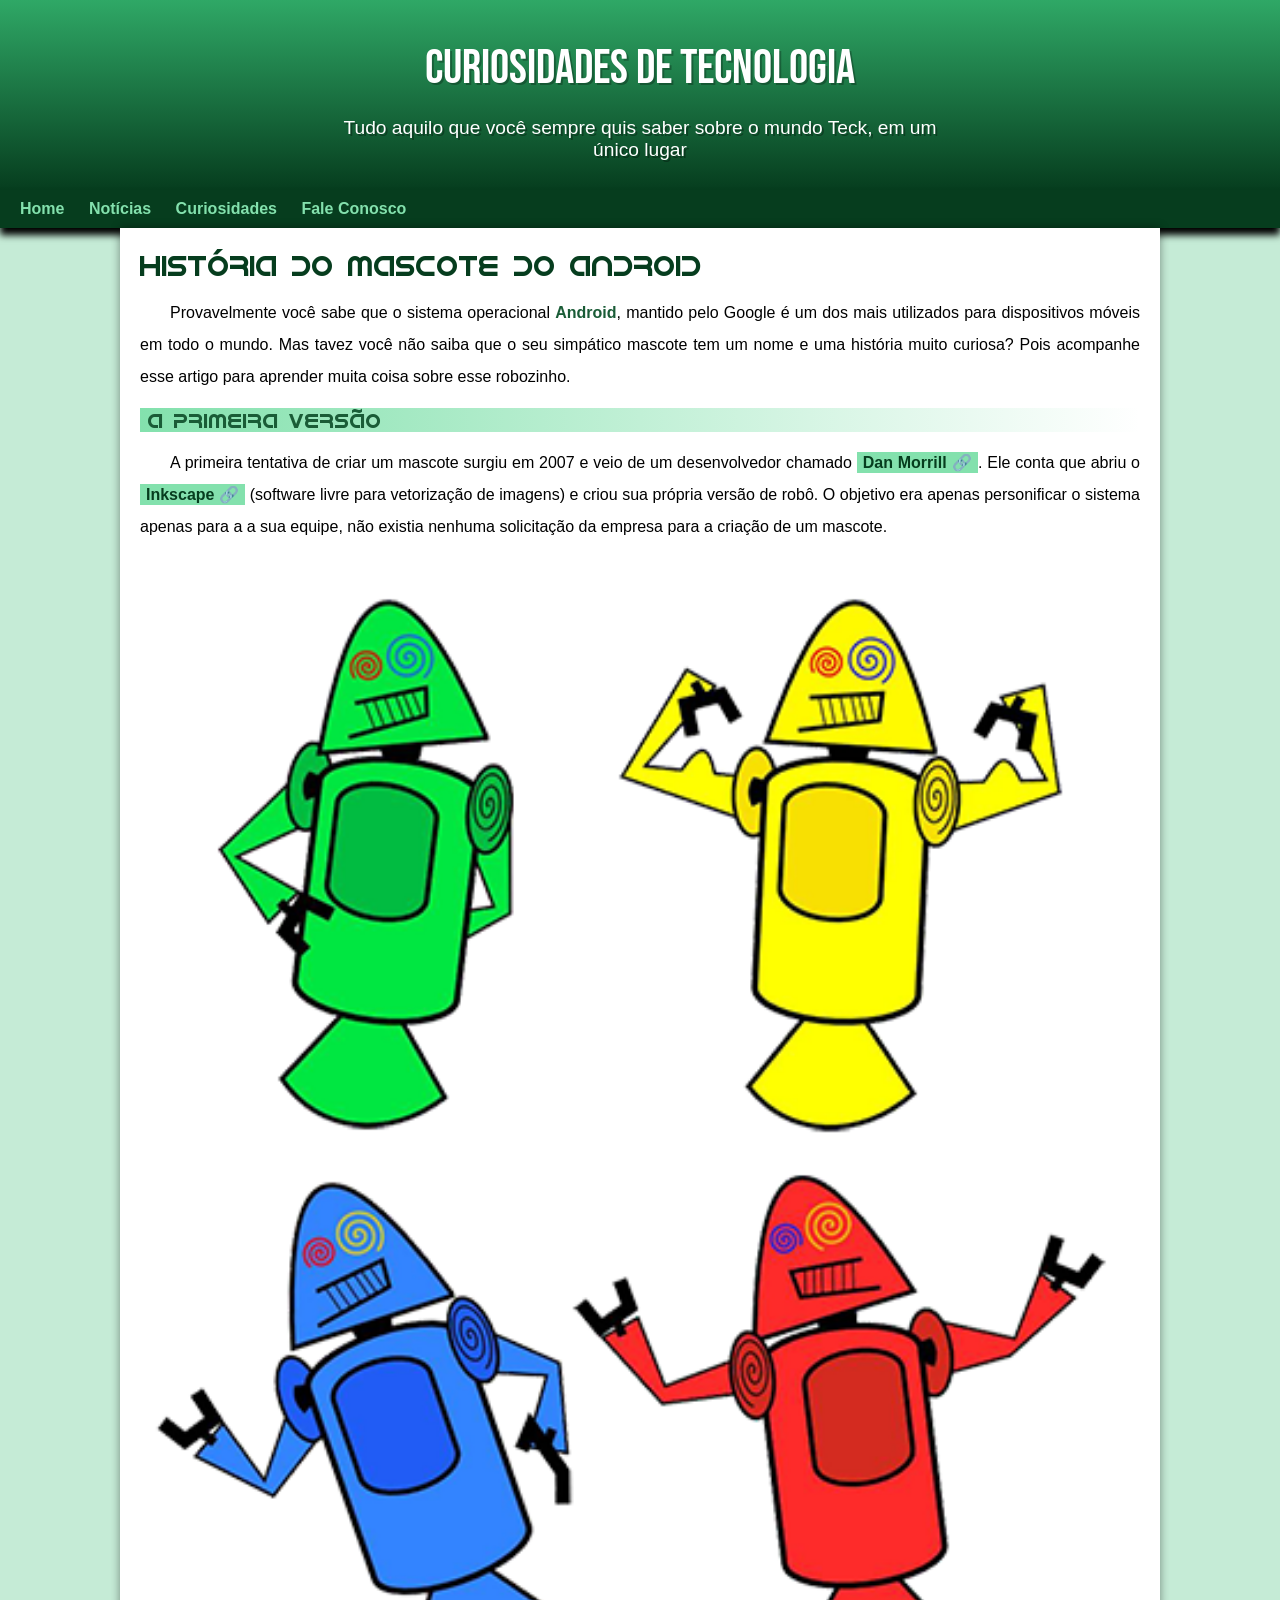
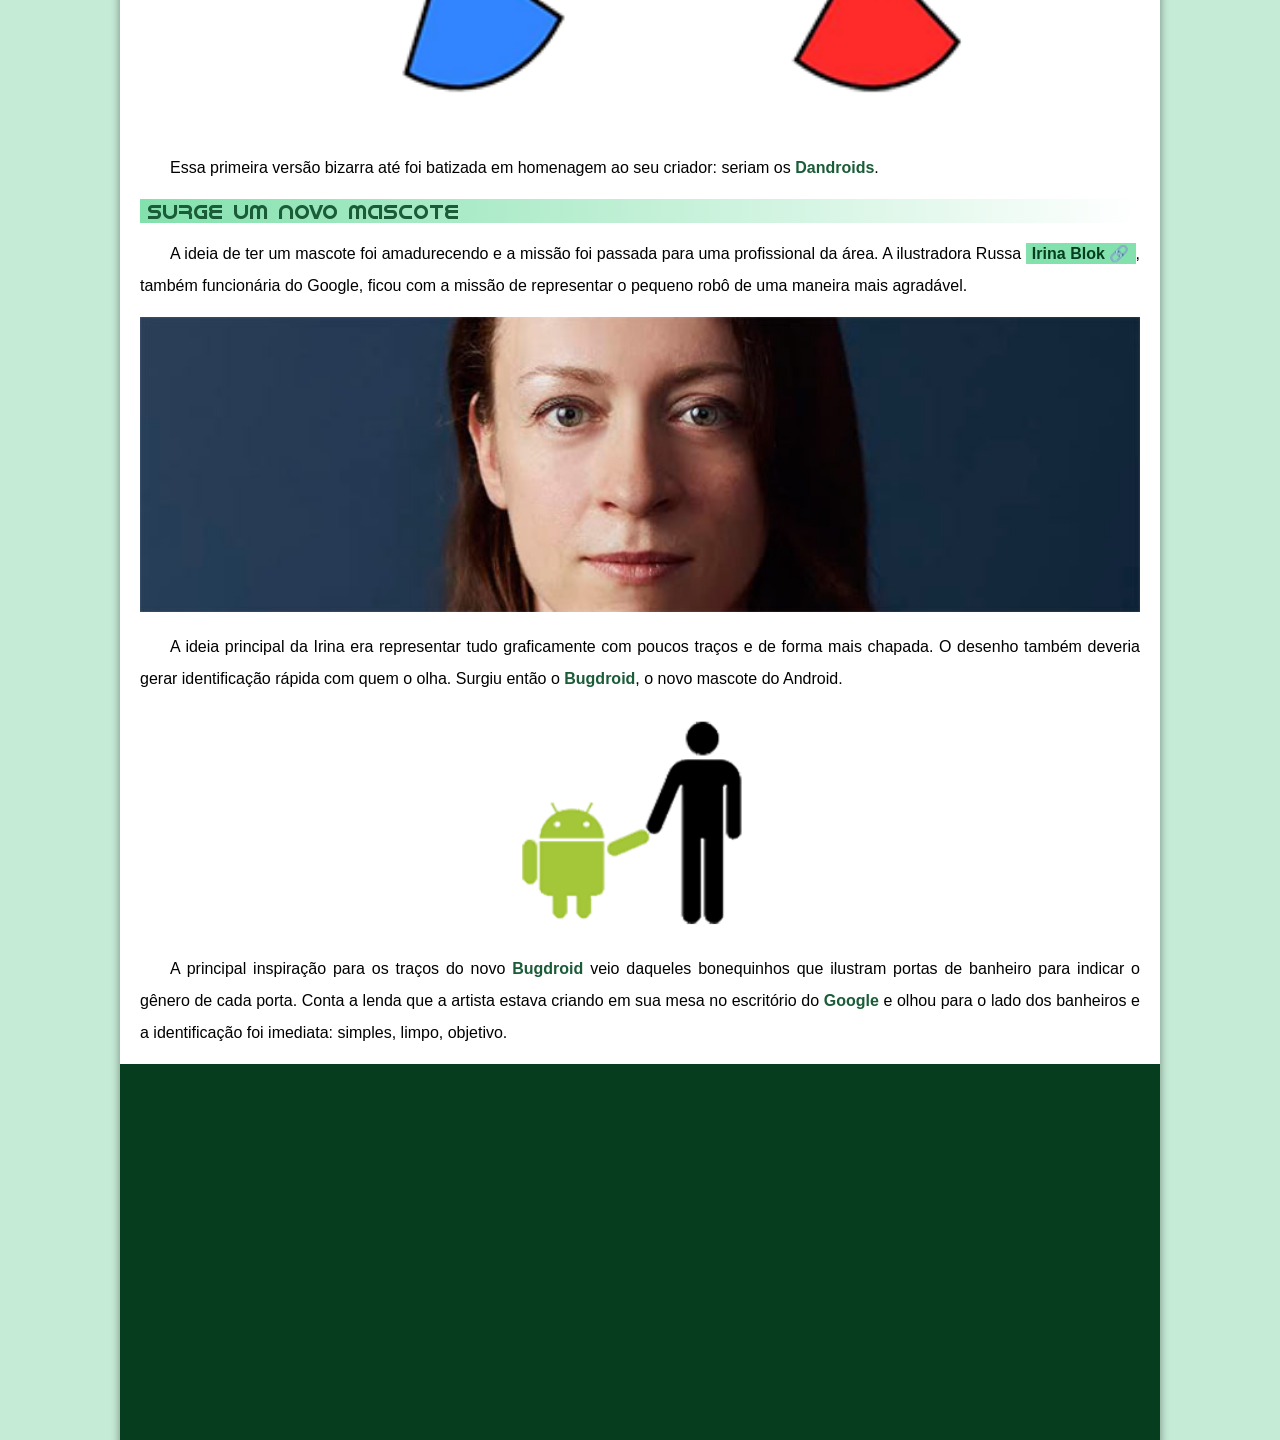
==== index.html @ 1ebb6dff "Rename index.html.html to index.html" ====
<!DOCTYPE html>
<html lang="pt-br">
<head>
    <meta charset="UTF-8">
    <meta name="viewport" content="width=device-width, initial-scale=1.0">
    <title>Como surgiu o mascote do Android?</title>
    <link rel="shortcut icon" href="imagens/favicon.ico" type="image/x-icon">
    <link rel="stylesheet" href="estilo/style.css">
</head>
<body>
    <header>
        <h1>Curiosidades de Tecnologia</h1>
        <p>Tudo aquilo que você sempre quis saber sobre o mundo Teck, em um único lugar</p>
    </header>
    <nav>
        <a href="#">Home</a>
        <a href="#">Notícias</a>
        <a href="#">Curiosidades</a>
        <a href="#">Fale Conosco</a>
    </nav>
    <main>
        <article>
            <h1>História do Mascote do Android</h1>

        <p>Provavelmente você sabe que o sistema operacional <strong>Android</strong>, mantido pelo Google é um dos mais utilizados para dispositivos móveis em todo o mundo. Mas tavez você não saiba que o seu simpático mascote tem um nome e uma história muito curiosa? Pois acompanhe esse artigo para aprender muita coisa sobre esse robozinho.</p>

        <h2>A primeira versão</h2>

        <p>A primeira tentativa de criar um mascote surgiu em 2007 e veio de um desenvolvedor chamado <a href="https://www.techtudo.com.br/noticias/2013/01/primeiro-mascote-do-android-e-revelado-por-funcionario-do-google.ghtml" target="_blank" class="externo">Dan Morrill</a>. Ele conta que abriu o <a href="https://inkscape.org/release/inkscape-1.4.2/windows/64-bit/msi/dl/" target="_blank" class="externo">Inkscape</a> (software livre para vetorização de imagens) e criou sua própria versão de robô. O objetivo era apenas personificar o sistema apenas para a a sua equipe, não existia nenhuma solicitação da empresa para a criação de um mascote.</p>

        <picture>
            <source media="(max-width: 670px)" srcset="imagens/dan-droids-pq.png">
            <img src="imagens/dan-droids.png" alt="primeiro mascote do android">
        </picture>

        <p>Essa primeira versão bizarra até foi batizada em homenagem ao seu criador: seriam os <strong>Dandroids</strong>.</p>

        <h2>Surge um novo mascote</h2>

        <p>A ideia de ter um mascote foi amadurecendo e a missão foi passada para uma profissional da área. A ilustradora Russa <a href="https://www.irinablok.com/android" target="_blank" class="externo">Irina Blok</a>, também funcionária do Google, ficou com a missão de representar o pequeno robô de uma maneira mais agradável.</p>

        <picture>
            <source media="(max-width:600px)" srcset="imagens/irina-blok.jpg">
            <img src="imagens/irina-blok.jpg" alt="Irina Blok, criadora do Bugdroid">
        </picture>

        <p>A ideia principal da Irina era representar tudo graficamente com poucos traços e de forma mais chapada. O desenho também deveria gerar identificação rápida com quem o olha. Surgiu então o <strong>Bugdroid</strong>, o novo mascote do Android.</p>

        <img src="imagens/bugdroid.png" class="pequena" alt="Bugdroid">

        <p>A principal inspiração para os traços do novo<strong> Bugdroid</strong> veio daqueles bonequinhos que ilustram portas de banheiro para indicar o gênero de cada porta. Conta a lenda que a artista estava criando em sua mesa no escritório do <strong>Google</strong> e olhou para o lado dos banheiros e a identificação foi imediata: simples, limpo, objetivo.</p>

       
       <div class="video">
        <iframe width="560" height="315" src="https://www.youtube.com/embed/l2UDgpLz20M?si=J-TsQnp_ww2swUWC" title="YouTube video player" frameborder="0" allow="accelerometer; autoplay; clipboard-write; encrypted-media; gyroscope; picture-in-picture; web-share" referrerpolicy="strict-origin-when-cross-origin" allowfullscreen></iframe> 
    </div>
     <aside>
         
         <h3>Quer aprender mais?</h3>
         <p>Outro assunto curioso em relação ao Android é que cada versão sempre foi nomeada em homenagem a um doce, em ordem alfabética a partir da versão 1.5 até a 9.0.</p>
         <ul>
             <li>1.5 - <abbr title="Bolo de Copo">Cupcake</abbr></li>
             <li>1.6 - <abbr title=" Rosquinha">Donut</abbr></li>
             <li>3.0 -<abbr title="Bomba"> Eclair</abbr></li>
             <li>2.2 -<abbr title="Iogurte Congelado"> Froyo</abbr></li>
             <li>2.3 -<abbr title="Biscoito de Gengibre"> Gingerbread</abbr></li>
             <li>3.0 - <abbr title="Favo de Mel">Honeycomb</abbr></li>
             <li>4.0 - <abbr title="Sanduiche de Sorvete">Ice Cream Sandwich</abbr></li>
             <li>4.1 -<abbr title="Jujuba"> Jelly Bean</abbr></li>
             <li>4.4 -<abbr title="KitKat"> KitKat</abbr></li>
             <li>5.0 - <abbr title="Pirulito">Lolipop</abbr></li>
             <li>6.0 - <abbr title="Marshmallow">Marshmallow</abbr></li>
             <li>7.0 - <abbr title="Torrone">Nougat</abbr></li>
             <li>8.0 - <abbr title="Oreo">Oreo</abbr></li>
             <li>9.0 -<abbr title="Torta"> Pie</abbr></li>
         </ul>

         <p>
             Infelizmente, o <strong>Android Q</strong> não existiu, pois o Google resolveu pôr fim a essa divertida prática e começou a usar numerações, o que deu origem ao Android 10.
        </p>
             <p>Acesse aqui o site <a href="https://www.android.com/" target="_blank" class="externo">Android History</a> para conhecer a sequência das versões "adocicadas" e o que cada uma trouxe para o sistema Android.</p>
         
     </aside>

        <p>Então é isso! Espero que você tenha gostado do nosso artigo com essa curiosidade sobre o sistema Android e seu simpático mascote.</p>
        </article>
    </main>
    <footer>
        <p>Site criado por <a href="https://github.com/gustavoguanabara" target="_blank">Gustavo Guanabara</a> para o <a href="https://www.cursoemvideo.com/" target="_blank">Curso em Video</a></p>
    </footer>
    
</body>
</html>
---- estilo/style.css ----
@charset "UTF-8";


@import url('https://fonts.googleapis.com/css2?family=Bebas+Neue&family=Work+Sans:ital,wght@0,100..900;1,100..900&display=swap');

@font-face {
    font-family: 'Android';
    src: url('/fontes/idroid.otf') format('opentype');
    font-weight: normal;
}



:root {
    --cor0: #c5ebd6;
    --cor1: #83e1ad;
    --cor2: #3ddc84;
    --cor3: #2fa866;
    --cor4: #1a5c37;
    --cor5: #063d1e;

    --fonte-padrao: Arial, Verdana, Helvetica, sans-serif;
    --fonte-destaque: 'Bebas Neue', cursive;
    --font-android: 'Android', cursive;
}
* {
    margin: 0px;
    padding: 0px;
}

body {
    background-color: var(--cor0);
    font-family: var(--fonte-padrao);

}
a.externo::after {
    content: '\00A0\1F517';

}
header {
    background-color: var(--cor4);
    min-height: 150px;
    text-align: center;
    padding-top: 40px;
    background-image: linear-gradient(to bottom, var(--cor3), var(--cor5));
}
header > h1 {
    color: white;
    font-family: var(--fonte-destaque);
    font-weight: normal;
    margin-bottom: 20px;
    font-size: 3em;
    text-shadow: 2px 2px 0px rgba(0, 0, 0, 0.267);

}
header > p {
    color: white;
    font-size: 1.2em;
    font-family: var(--fonte-padrao);
    max-width: 600px;
    padding-right: 10px;
    padding-left: 10px;
    margin: auto;
    margin-bottom: 20px;
    text-shadow: 2px 2px 0px rgba(0, 0, 0, 0.315);

}
nav {
    background-color: var(--cor5);
    padding: 10px;
    box-shadow: 0px 7px 7px rgba(0, 0, 0.363);

}
nav a {
    color: var(--cor1);
    text-decoration: none;
    padding: 10px;
    font-weight: bold;
    border-radius: 5px;
    transition-duration: .5s;
}
nav > a:hover {
    background-color: var(--cor3);
    color: var(--cor5);
}

main {
    margin: auto;
    background-color: white;
    min-width: 300px;
    max-width: 1000px;
    padding: 20px;
    box-shadow: 0px 0px 10px rgba(0, 0, 0, 0.418);
    margin-bottom: 30px;
     border-bottom-left-radius: 10px ;
     border-bottom-right-radius: 10px;

}
main h1 {
    color: var(--cor5);
    font-family: var(--font-android);
    font-weight: normal;
    font-size: 1.8em;
}
main h2 {
    font-family: var(--font-android);
    font-weight: normal;
    color: var(--cor4);
    font-size: 1.3em;
  background-image: linear-gradient(to right, var(--cor1), transparent);
  text-indent: 8px;
}
 main  p {
    margin: 15px 0px;
    text-align: justify;
    text-indent: 30px;
    line-height: 2em;
    font-size: 1em;
}
main strong {
    color: var(--cor4);
    font-weight: bold;
    
}
main a {
    text-decoration: none;
    background-color: var(--cor1);
    font-weight: bold;
    color: var(--cor5);
    padding: 2px 6px;

}
main a:hover {
    text-decoration: underline;
    color: var(--cor4);
}
main img {
    width: 100%;
}
main img.pequena {
    max-width: 350px;
    margin:auto;
    display: block;
}
div.video {
    background-color: var(--cor5);
    margin: 0px -20px 30px -20px;
    padding: 20px;
    position: relative;
    padding-bottom: 58%;

}
div.video > iframe {
    position: absolute;
    top:5%;
    left:5%;
    width: 90%;
    height: 90%;
}
aside {
    background-color: var(--cor1);
    padding: 10px;
    border-radius: 10px;
    box-shadow: 3px 3px 8px rgba(0, 0, 0, 0.281);
}
aside > ul {
    list-style-position: inside;
    columns: 2;
    list-style-type: '\2714\00A0\00A0';
}
aside > h3 {
    background-color: var(--cor4);
    color: white;
    padding: 10px;
    margin: -10px -10px 0px -10px;
    border-radius: 10px 10px 0px 0px;
    
}
footer {
    background-color: var(--cor5);
    color: white;
    text-align: center;
    font-size: 0.8em;
    padding: 5px;

}
footer a {
    color: white;
    font-weight: bolder;
    text-decoration: none;
}
footer a:hover {
    text-decoration: underline;
    color: var(--cor1);
}
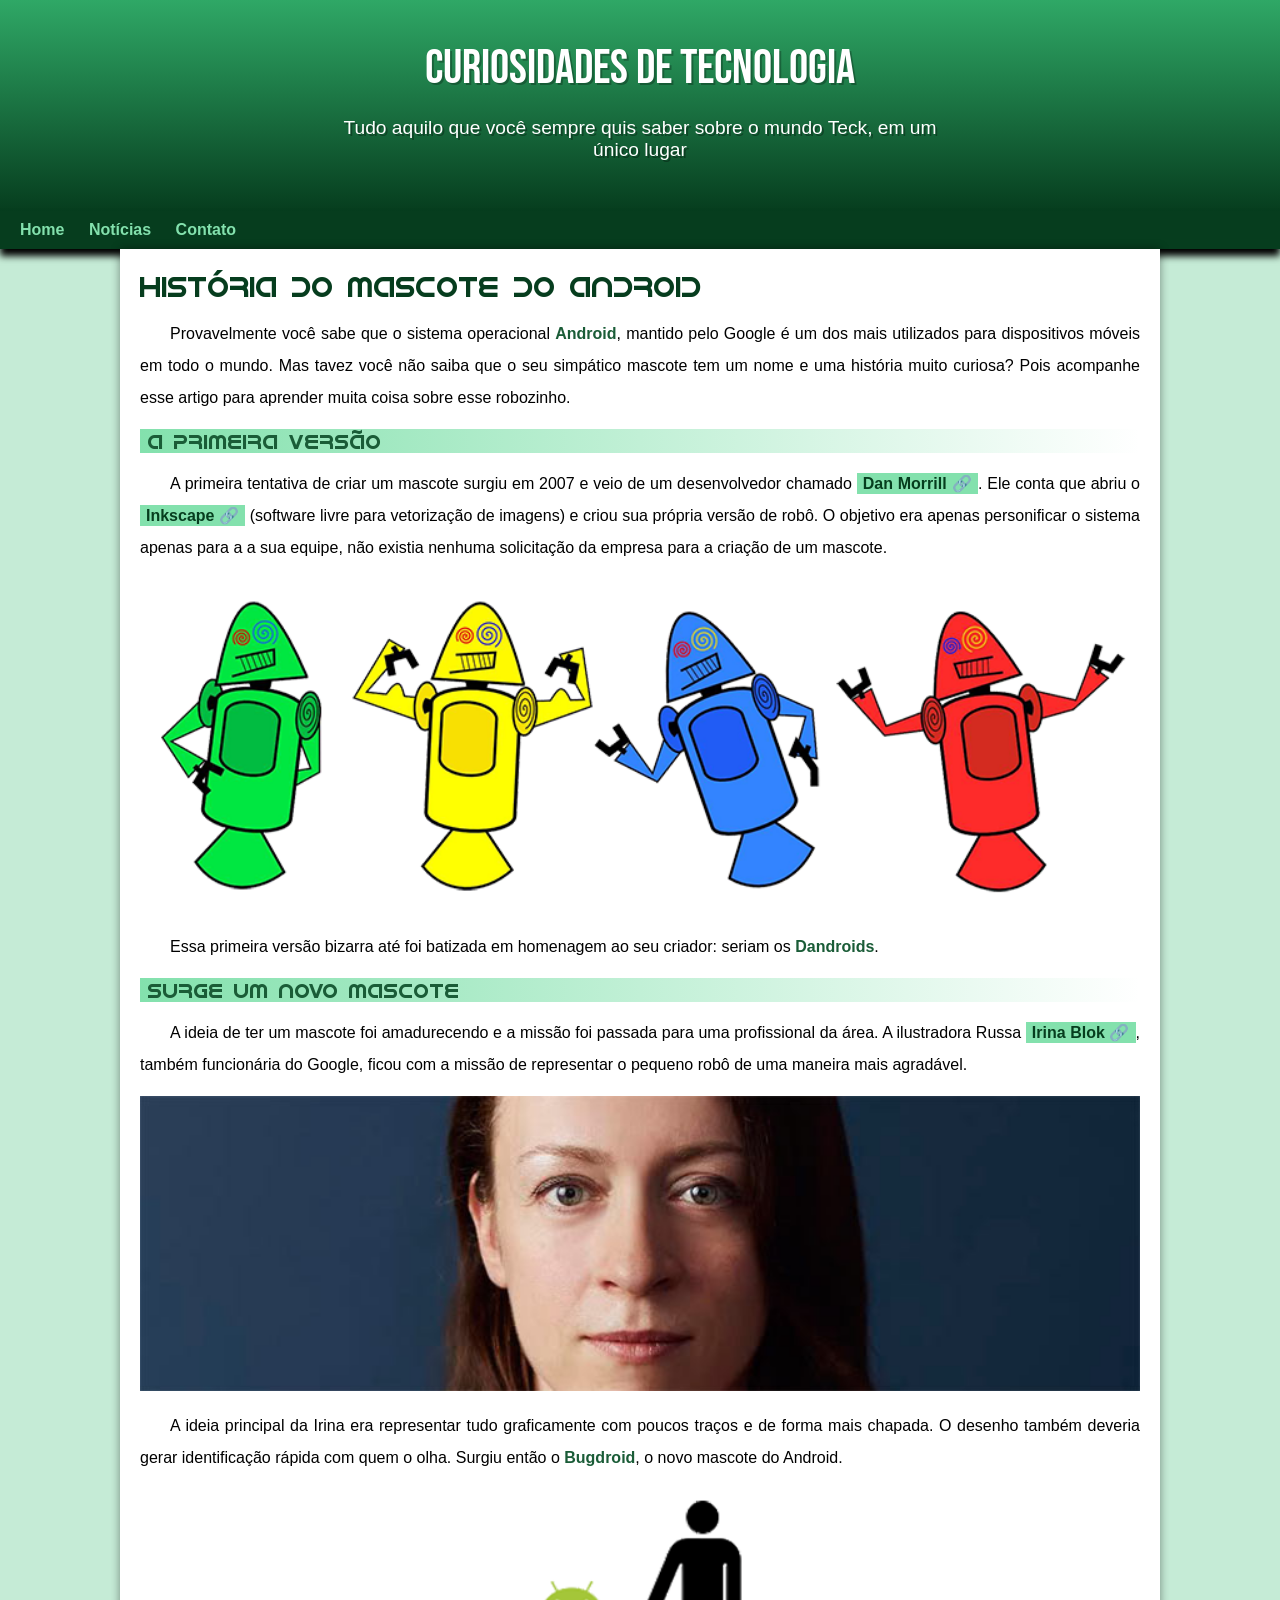
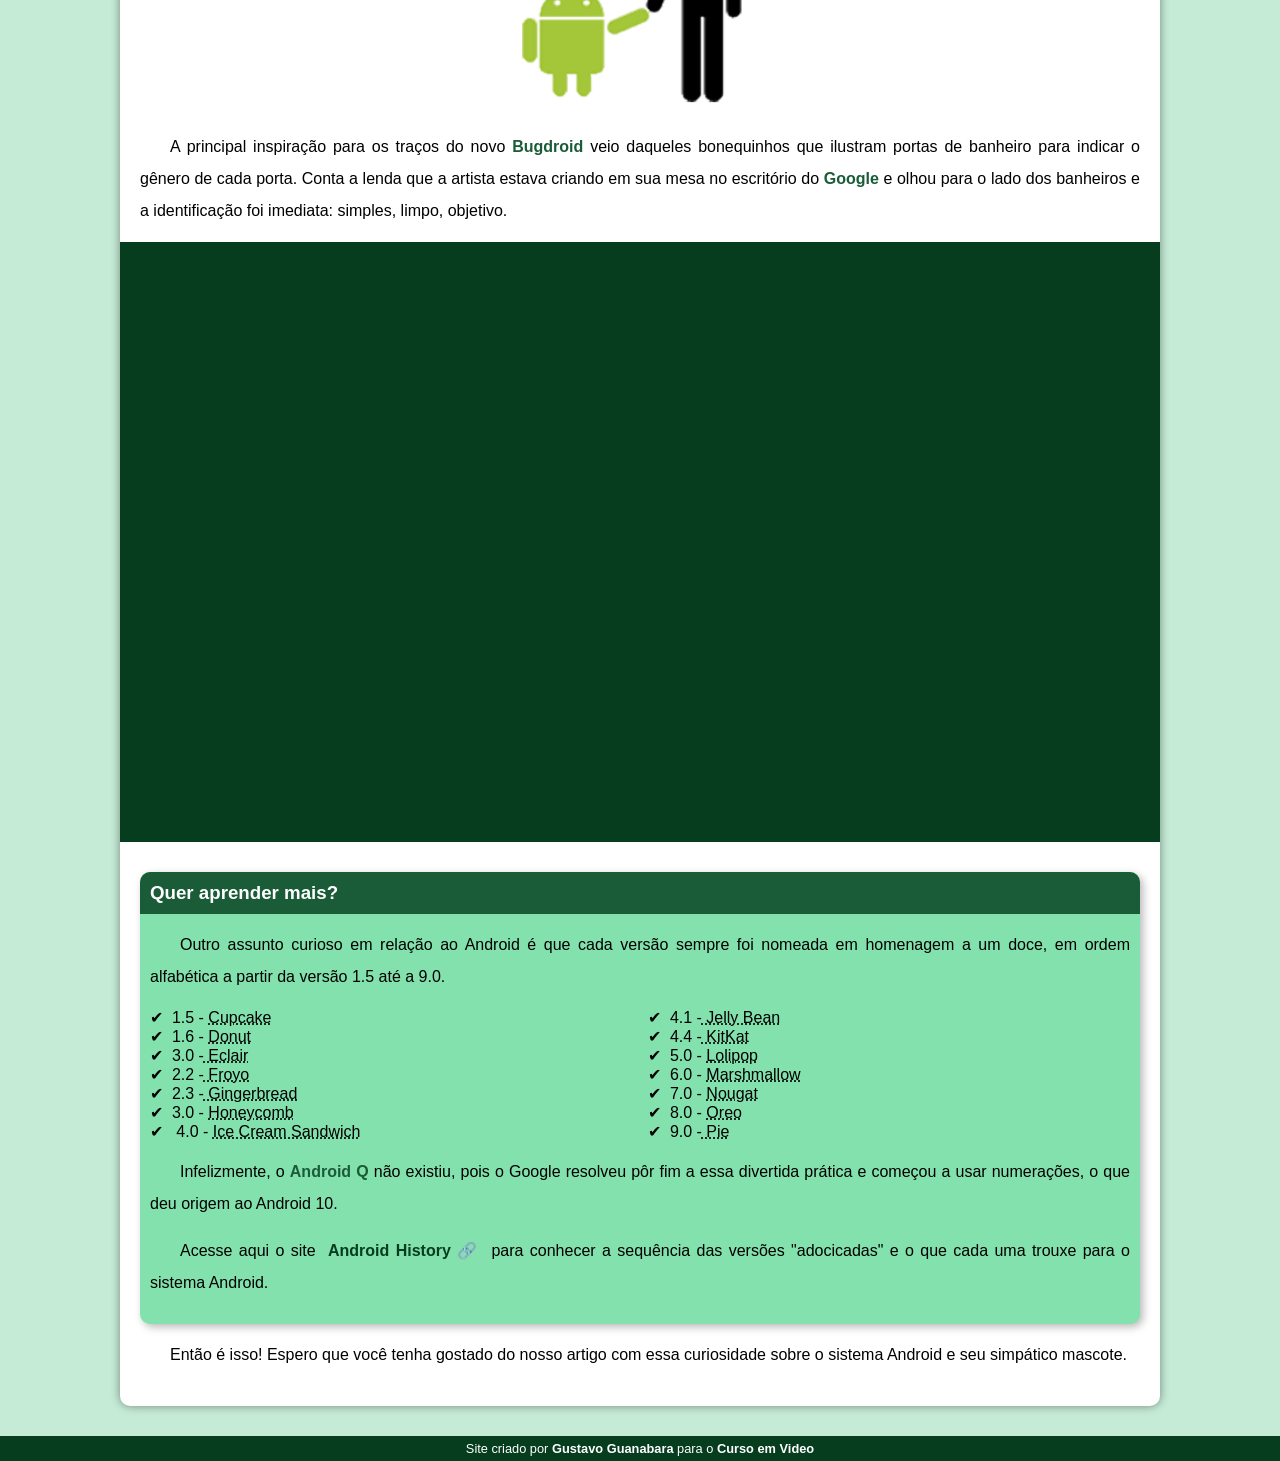
==== commit 02bfdba0: "problema de padding corrigido" ====
--- a/index.html
+++ b/index.html
@@ -1,93 +1,193 @@
-<!DOCTYPE html>
+<!doctype html>
 <html lang="pt-br">
-<head>
-    <meta charset="UTF-8">
-    <meta name="viewport" content="width=device-width, initial-scale=1.0">
+  <head>
+    <meta charset="UTF-8" />
+    <meta name="viewport" content="width=device-width, initial-scale=1.0" />
     <title>Como surgiu o mascote do Android?</title>
-    <link rel="shortcut icon" href="imagens/favicon.ico" type="image/x-icon">
-    <link rel="stylesheet" href="estilo/style.css">
-</head>
-<body>
+    <link rel="shortcut icon" href="imagens/favicon.ico" type="image/x-icon" />
+    <link rel="stylesheet" href="estilo/style.css" />
+  </head>
+  <body>
     <header>
-        <h1>Curiosidades de Tecnologia</h1>
-        <p>Tudo aquilo que você sempre quis saber sobre o mundo Teck, em um único lugar</p>
+      <h1>Curiosidades de Tecnologia</h1>
+      <p>
+        Tudo aquilo que você sempre quis saber sobre o mundo Teck, em um único
+        lugar
+      </p>
     </header>
     <nav>
-        <a href="#">Home</a>
-        <a href="#">Notícias</a>
-        <a href="#">Curiosidades</a>
-        <a href="#">Fale Conosco</a>
+      <a href="#">Home</a>
+      <a href="#">Notícias</a>
+      <a href="#">Contato</a>
     </nav>
     <main>
-        <article>
-            <h1>História do Mascote do Android</h1>
+      <article>
+        <h1>História do Mascote do Android</h1>
 
-        <p>Provavelmente você sabe que o sistema operacional <strong>Android</strong>, mantido pelo Google é um dos mais utilizados para dispositivos móveis em todo o mundo. Mas tavez você não saiba que o seu simpático mascote tem um nome e uma história muito curiosa? Pois acompanhe esse artigo para aprender muita coisa sobre esse robozinho.</p>
+        <p>
+          Provavelmente você sabe que o sistema operacional
+          <strong>Android</strong>, mantido pelo Google é um dos mais utilizados
+          para dispositivos móveis em todo o mundo. Mas tavez você não saiba que
+          o seu simpático mascote tem um nome e uma história muito curiosa? Pois
+          acompanhe esse artigo para aprender muita coisa sobre esse robozinho.
+        </p>
 
         <h2>A primeira versão</h2>
 
-        <p>A primeira tentativa de criar um mascote surgiu em 2007 e veio de um desenvolvedor chamado <a href="https://www.techtudo.com.br/noticias/2013/01/primeiro-mascote-do-android-e-revelado-por-funcionario-do-google.ghtml" target="_blank" class="externo">Dan Morrill</a>. Ele conta que abriu o <a href="https://inkscape.org/release/inkscape-1.4.2/windows/64-bit/msi/dl/" target="_blank" class="externo">Inkscape</a> (software livre para vetorização de imagens) e criou sua própria versão de robô. O objetivo era apenas personificar o sistema apenas para a a sua equipe, não existia nenhuma solicitação da empresa para a criação de um mascote.</p>
+        <p>
+          A primeira tentativa de criar um mascote surgiu em 2007 e veio de um
+          desenvolvedor chamado
+          <a
+            href="https://www.techtudo.com.br/noticias/2013/01/primeiro-mascote-do-android-e-revelado-por-funcionario-do-google.ghtml"
+            target="_blank"
+            class="externo"
+            >Dan Morrill</a
+          >. Ele conta que abriu o
+          <a
+            href="https://inkscape.org/release/inkscape-1.4.2/windows/64-bit/msi/dl/"
+            target="_blank"
+            class="externo"
+            >Inkscape</a
+          >
+          (software livre para vetorização de imagens) e criou sua própria
+          versão de robô. O objetivo era apenas personificar o sistema apenas
+          para a a sua equipe, não existia nenhuma solicitação da empresa para a
+          criação de um mascote.
+        </p>
 
         <picture>
-            <source media="(max-width: 670px)" srcset="imagens/dan-droids-pq.png">
-            <img src="imagens/dan-droids.png" alt="primeiro mascote do android">
+          <source
+            media="(max-width: 670px)"
+            srcset="imagens/dan-droids-pq.png"
+          />
+          <img src="imagens/dan-droids.png" alt="primeiro mascote do android" />
         </picture>
 
-        <p>Essa primeira versão bizarra até foi batizada em homenagem ao seu criador: seriam os <strong>Dandroids</strong>.</p>
+        <p>
+          Essa primeira versão bizarra até foi batizada em homenagem ao seu
+          criador: seriam os <strong>Dandroids</strong>.
+        </p>
 
         <h2>Surge um novo mascote</h2>
 
-        <p>A ideia de ter um mascote foi amadurecendo e a missão foi passada para uma profissional da área. A ilustradora Russa <a href="https://www.irinablok.com/android" target="_blank" class="externo">Irina Blok</a>, também funcionária do Google, ficou com a missão de representar o pequeno robô de uma maneira mais agradável.</p>
+        <p>
+          A ideia de ter um mascote foi amadurecendo e a missão foi passada para
+          uma profissional da área. A ilustradora Russa
+          <a
+            href="https://www.irinablok.com/android"
+            target="_blank"
+            class="externo"
+            >Irina Blok</a
+          >, também funcionária do Google, ficou com a missão de representar o
+          pequeno robô de uma maneira mais agradável.
+        </p>
 
         <picture>
-            <source media="(max-width:600px)" srcset="imagens/irina-blok.jpg">
-            <img src="imagens/irina-blok.jpg" alt="Irina Blok, criadora do Bugdroid">
+          <source media="(max-width:600px)" srcset="imagens/irina-blok.jpg" />
+          <img
+            src="imagens/irina-blok.jpg"
+            alt="Irina Blok, criadora do Bugdroid"
+          />
         </picture>
 
-        <p>A ideia principal da Irina era representar tudo graficamente com poucos traços e de forma mais chapada. O desenho também deveria gerar identificação rápida com quem o olha. Surgiu então o <strong>Bugdroid</strong>, o novo mascote do Android.</p>
+        <p>
+          A ideia principal da Irina era representar tudo graficamente com
+          poucos traços e de forma mais chapada. O desenho também deveria gerar
+          identificação rápida com quem o olha. Surgiu então o
+          <strong>Bugdroid</strong>, o novo mascote do Android.
+        </p>
 
-        <img src="imagens/bugdroid.png" class="pequena" alt="Bugdroid">
+        <img src="imagens/bugdroid.png" class="pequena" alt="Bugdroid" />
 
-        <p>A principal inspiração para os traços do novo<strong> Bugdroid</strong> veio daqueles bonequinhos que ilustram portas de banheiro para indicar o gênero de cada porta. Conta a lenda que a artista estava criando em sua mesa no escritório do <strong>Google</strong> e olhou para o lado dos banheiros e a identificação foi imediata: simples, limpo, objetivo.</p>
+        <p>
+          A principal inspiração para os traços do novo<strong>
+            Bugdroid</strong
+          >
+          veio daqueles bonequinhos que ilustram portas de banheiro para indicar
+          o gênero de cada porta. Conta a lenda que a artista estava criando em
+          sua mesa no escritório do <strong>Google</strong> e olhou para o lado
+          dos banheiros e a identificação foi imediata: simples, limpo,
+          objetivo.
+        </p>
 
-       
-       <div class="video">
-        <iframe width="560" height="315" src="https://www.youtube.com/embed/l2UDgpLz20M?si=J-TsQnp_ww2swUWC" title="YouTube video player" frameborder="0" allow="accelerometer; autoplay; clipboard-write; encrypted-media; gyroscope; picture-in-picture; web-share" referrerpolicy="strict-origin-when-cross-origin" allowfullscreen></iframe> 
-    </div>
-     <aside>
-         
-         <h3>Quer aprender mais?</h3>
-         <p>Outro assunto curioso em relação ao Android é que cada versão sempre foi nomeada em homenagem a um doce, em ordem alfabética a partir da versão 1.5 até a 9.0.</p>
-         <ul>
-             <li>1.5 - <abbr title="Bolo de Copo">Cupcake</abbr></li>
-             <li>1.6 - <abbr title=" Rosquinha">Donut</abbr></li>
-             <li>3.0 -<abbr title="Bomba"> Eclair</abbr></li>
-             <li>2.2 -<abbr title="Iogurte Congelado"> Froyo</abbr></li>
-             <li>2.3 -<abbr title="Biscoito de Gengibre"> Gingerbread</abbr></li>
-             <li>3.0 - <abbr title="Favo de Mel">Honeycomb</abbr></li>
-             <li>4.0 - <abbr title="Sanduiche de Sorvete">Ice Cream Sandwich</abbr></li>
-             <li>4.1 -<abbr title="Jujuba"> Jelly Bean</abbr></li>
-             <li>4.4 -<abbr title="KitKat"> KitKat</abbr></li>
-             <li>5.0 - <abbr title="Pirulito">Lolipop</abbr></li>
-             <li>6.0 - <abbr title="Marshmallow">Marshmallow</abbr></li>
-             <li>7.0 - <abbr title="Torrone">Nougat</abbr></li>
-             <li>8.0 - <abbr title="Oreo">Oreo</abbr></li>
-             <li>9.0 -<abbr title="Torta"> Pie</abbr></li>
-         </ul>
+        <div class="video">
+          <iframe
+            width="560"
+            height="315"
+            src="https://www.youtube.com/embed/l2UDgpLz20M?si=J-TsQnp_ww2swUWC"
+            title="YouTube video player"
+            frameborder="0"
+            allow="
+              accelerometer;
+              autoplay;
+              clipboard-write;
+              encrypted-media;
+              gyroscope;
+              picture-in-picture;
+              web-share;
+            "
+            referrerpolicy="strict-origin-when-cross-origin"
+            allowfullscreen
+          ></iframe>
+        </div>
+        <aside>
+          <h3>Quer aprender mais?</h3>
+          <p>
+            Outro assunto curioso em relação ao Android é que cada versão sempre
+            foi nomeada em homenagem a um doce, em ordem alfabética a partir da
+            versão 1.5 até a 9.0.
+          </p>
+          <ul>
+            <li>1.5 - <abbr title="Bolo de Copo">Cupcake</abbr></li>
+            <li>1.6 - <abbr title=" Rosquinha">Donut</abbr></li>
+            <li>3.0 -<abbr title="Bomba"> Eclair</abbr></li>
+            <li>2.2 -<abbr title="Iogurte Congelado"> Froyo</abbr></li>
+            <li>2.3 -<abbr title="Biscoito de Gengibre"> Gingerbread</abbr></li>
+            <li>3.0 - <abbr title="Favo de Mel">Honeycomb</abbr></li>
+            <li>
+              4.0 - <abbr title="Sanduiche de Sorvete">Ice Cream Sandwich</abbr>
+            </li>
+            <li>4.1 -<abbr title="Jujuba"> Jelly Bean</abbr></li>
+            <li>4.4 -<abbr title="KitKat"> KitKat</abbr></li>
+            <li>5.0 - <abbr title="Pirulito">Lolipop</abbr></li>
+            <li>6.0 - <abbr title="Marshmallow">Marshmallow</abbr></li>
+            <li>7.0 - <abbr title="Torrone">Nougat</abbr></li>
+            <li>8.0 - <abbr title="Oreo">Oreo</abbr></li>
+            <li>9.0 -<abbr title="Torta"> Pie</abbr></li>
+          </ul>
 
-         <p>
-             Infelizmente, o <strong>Android Q</strong> não existiu, pois o Google resolveu pôr fim a essa divertida prática e começou a usar numerações, o que deu origem ao Android 10.
+          <p>
+            Infelizmente, o <strong>Android Q</strong> não existiu, pois o
+            Google resolveu pôr fim a essa divertida prática e começou a usar
+            numerações, o que deu origem ao Android 10.
+          </p>
+          <p>
+            Acesse aqui o site
+            <a href="https://www.android.com/" target="_blank" class="externo"
+              >Android History</a
+            >
+            para conhecer a sequência das versões "adocicadas" e o que cada uma
+            trouxe para o sistema Android.
+          </p>
+        </aside>
+
+        <p>
+          Então é isso! Espero que você tenha gostado do nosso artigo com essa
+          curiosidade sobre o sistema Android e seu simpático mascote.
         </p>
-             <p>Acesse aqui o site <a href="https://www.android.com/" target="_blank" class="externo">Android History</a> para conhecer a sequência das versões "adocicadas" e o que cada uma trouxe para o sistema Android.</p>
-         
-     </aside>
-
-        <p>Então é isso! Espero que você tenha gostado do nosso artigo com essa curiosidade sobre o sistema Android e seu simpático mascote.</p>
-        </article>
+      </article>
     </main>
     <footer>
-        <p>Site criado por <a href="https://github.com/gustavoguanabara" target="_blank">Gustavo Guanabara</a> para o <a href="https://www.cursoemvideo.com/" target="_blank">Curso em Video</a></p>
+      <p>
+        Site criado por
+        <a href="https://github.com/gustavoguanabara" target="_blank"
+          >Gustavo Guanabara</a
+        >
+        para o
+        <a href="https://www.cursoemvideo.com/" target="_blank"
+          >Curso em Video</a
+        >
+      </p>
     </footer>
-    
-</body>
+  </body>
 </html>
--- a/estilo/style.css
+++ b/estilo/style.css
@@ -1,195 +1,181 @@
 @charset "UTF-8";
 
-
-@import url('https://fonts.googleapis.com/css2?family=Bebas+Neue&family=Work+Sans:ital,wght@0,100..900;1,100..900&display=swap');
+@import url("https://fonts.googleapis.com/css2?family=Bebas+Neue&family=Work+Sans:ital,wght@0,100..900;1,100..900&display=swap");
 
 @font-face {
-    font-family: 'Android';
-    src: url('/fontes/idroid.otf') format('opentype');
-    font-weight: normal;
+  font-family: "Android";
+  src: url("/fontes/idroid.otf") format("opentype");
+  font-weight: normal;
 }
 
+:root {
+  --cor0: #c5ebd6;
+  --cor1: #83e1ad;
+  --cor2: #3ddc84;
+  --cor3: #2fa866;
+  --cor4: #1a5c37;
+  --cor5: #063d1e;
 
-
-:root {
-    --cor0: #c5ebd6;
-    --cor1: #83e1ad;
-    --cor2: #3ddc84;
-    --cor3: #2fa866;
-    --cor4: #1a5c37;
-    --cor5: #063d1e;
-
-    --fonte-padrao: Arial, Verdana, Helvetica, sans-serif;
-    --fonte-destaque: 'Bebas Neue', cursive;
-    --font-android: 'Android', cursive;
+  --fonte-padrao: Arial, Verdana, Helvetica, sans-serif;
+  --fonte-destaque: "Bebas Neue", cursive;
+  --font-android: "Android", cursive;
 }
 * {
-    margin: 0px;
-    padding: 0px;
+  margin: 0px;
+  padding: 0px;
 }
 
 body {
-    background-color: var(--cor0);
-    font-family: var(--fonte-padrao);
-
+  background-color: var(--cor0);
+  font-family: var(--fonte-padrao);
 }
 a.externo::after {
-    content: '\00A0\1F517';
-
+  content: "\00A0\1F517";
 }
 header {
-    background-color: var(--cor4);
-    min-height: 150px;
-    text-align: center;
-    padding-top: 40px;
-    background-image: linear-gradient(to bottom, var(--cor3), var(--cor5));
+  background-color: var(--cor4);
+  min-height: 150px;
+  text-align: center;
+  padding-top: 40px;
+  background-image: linear-gradient(to bottom, var(--cor3), var(--cor5));
 }
 header > h1 {
-    color: white;
-    font-family: var(--fonte-destaque);
-    font-weight: normal;
-    margin-bottom: 20px;
-    font-size: 3em;
-    text-shadow: 2px 2px 0px rgba(0, 0, 0, 0.267);
-
+  color: white;
+  font-family: var(--fonte-destaque);
+  font-weight: normal;
+  margin-bottom: 20px;
+  font-size: 3em;
+  text-shadow: 2px 2px 0px rgba(0, 0, 0, 0.267);
 }
 header > p {
-    color: white;
-    font-size: 1.2em;
-    font-family: var(--fonte-padrao);
-    max-width: 600px;
-    padding-right: 10px;
-    padding-left: 10px;
-    margin: auto;
-    margin-bottom: 20px;
-    text-shadow: 2px 2px 0px rgba(0, 0, 0, 0.315);
-
+  color: white;
+  font-size: 1.2em;
+  font-family: var(--fonte-padrao);
+  max-width: 600px;
+  padding-right: 10px;
+  padding-left: 10px;
+  margin: auto;
+  padding-bottom: 50px;
+  text-shadow: 2px 2px 0px rgba(0, 0, 0, 0.315);
 }
 nav {
-    background-color: var(--cor5);
-    padding: 10px;
-    box-shadow: 0px 7px 7px rgba(0, 0, 0.363);
-
+  background-color: var(--cor5);
+  padding: 10px;
+  box-shadow: 0px 7px 7px rgba(0, 0, 0.363);
 }
 nav a {
-    color: var(--cor1);
-    text-decoration: none;
-    padding: 10px;
-    font-weight: bold;
-    border-radius: 5px;
-    transition-duration: .5s;
+  color: var(--cor1);
+  text-decoration: none;
+  padding: 10px;
+  font-weight: bold;
+  border-radius: 5px;
+  transition-duration: 0.5s;
 }
 nav > a:hover {
-    background-color: var(--cor3);
-    color: var(--cor5);
+  background-color: var(--cor3);
+  color: var(--cor5);
 }
 
 main {
-    margin: auto;
-    background-color: white;
-    min-width: 300px;
-    max-width: 1000px;
-    padding: 20px;
-    box-shadow: 0px 0px 10px rgba(0, 0, 0, 0.418);
-    margin-bottom: 30px;
-     border-bottom-left-radius: 10px ;
-     border-bottom-right-radius: 10px;
-
+  margin: auto;
+  background-color: white;
+  min-width: 300px;
+  max-width: 1000px;
+  padding: 20px;
+  box-shadow: 0px 0px 10px rgba(0, 0, 0, 0.418);
+  margin-bottom: 30px;
+  border-bottom-left-radius: 10px;
+  border-bottom-right-radius: 10px;
 }
 main h1 {
-    color: var(--cor5);
-    font-family: var(--font-android);
-    font-weight: normal;
-    font-size: 1.8em;
+  color: var(--cor5);
+  font-family: var(--font-android);
+  font-weight: normal;
+  font-size: 1.8em;
 }
 main h2 {
-    font-family: var(--font-android);
-    font-weight: normal;
-    color: var(--cor4);
-    font-size: 1.3em;
+  font-family: var(--font-android);
+  font-weight: normal;
+  color: var(--cor4);
+  font-size: 1.3em;
   background-image: linear-gradient(to right, var(--cor1), transparent);
   text-indent: 8px;
 }
- main  p {
-    margin: 15px 0px;
-    text-align: justify;
-    text-indent: 30px;
-    line-height: 2em;
-    font-size: 1em;
+main p {
+  margin: 15px 0px;
+  text-align: justify;
+  text-indent: 30px;
+  line-height: 2em;
+  font-size: 1em;
 }
 main strong {
-    color: var(--cor4);
-    font-weight: bold;
-    
+  color: var(--cor4);
+  font-weight: bold;
 }
 main a {
-    text-decoration: none;
-    background-color: var(--cor1);
-    font-weight: bold;
-    color: var(--cor5);
-    padding: 2px 6px;
-
+  text-decoration: none;
+  background-color: var(--cor1);
+  font-weight: bold;
+  color: var(--cor5);
+  padding: 2px 6px;
 }
 main a:hover {
-    text-decoration: underline;
-    color: var(--cor4);
+  text-decoration: underline;
+  color: var(--cor4);
 }
 main img {
-    width: 100%;
+  width: 100%;
 }
 main img.pequena {
-    max-width: 350px;
-    margin:auto;
-    display: block;
+  max-width: 350px;
+  margin: auto;
+  display: block;
 }
 div.video {
-    background-color: var(--cor5);
-    margin: 0px -20px 30px -20px;
-    padding: 20px;
-    position: relative;
-    padding-bottom: 58%;
-
+  background-color: var(--cor5);
+  margin: 0px -20px 30px -20px;
+  padding: 20px;
+  position: relative;
+  padding-bottom: 58%;
 }
 div.video > iframe {
-    position: absolute;
-    top:5%;
-    left:5%;
-    width: 90%;
-    height: 90%;
+  position: absolute;
+  top: 5%;
+  left: 5%;
+  width: 90%;
+  height: 90%;
 }
 aside {
-    background-color: var(--cor1);
-    padding: 10px;
-    border-radius: 10px;
-    box-shadow: 3px 3px 8px rgba(0, 0, 0, 0.281);
+  background-color: var(--cor1);
+  padding: 10px;
+  border-radius: 10px;
+  box-shadow: 3px 3px 8px rgba(0, 0, 0, 0.281);
 }
 aside > ul {
-    list-style-position: inside;
-    columns: 2;
-    list-style-type: '\2714\00A0\00A0';
+  list-style-position: inside;
+  columns: 2;
+  list-style-type: "\2714\00A0\00A0";
 }
 aside > h3 {
-    background-color: var(--cor4);
-    color: white;
-    padding: 10px;
-    margin: -10px -10px 0px -10px;
-    border-radius: 10px 10px 0px 0px;
-    
+  background-color: var(--cor4);
+  color: white;
+  padding: 10px;
+  margin: -10px -10px 0px -10px;
+  border-radius: 10px 10px 0px 0px;
 }
 footer {
-    background-color: var(--cor5);
-    color: white;
-    text-align: center;
-    font-size: 0.8em;
-    padding: 5px;
-
+  background-color: var(--cor5);
+  color: white;
+  text-align: center;
+  font-size: 0.8em;
+  padding: 5px;
 }
 footer a {
-    color: white;
-    font-weight: bolder;
-    text-decoration: none;
+  color: white;
+  font-weight: bolder;
+  text-decoration: none;
 }
 footer a:hover {
-    text-decoration: underline;
-    color: var(--cor1);
+  text-decoration: underline;
+  color: var(--cor1);
 }
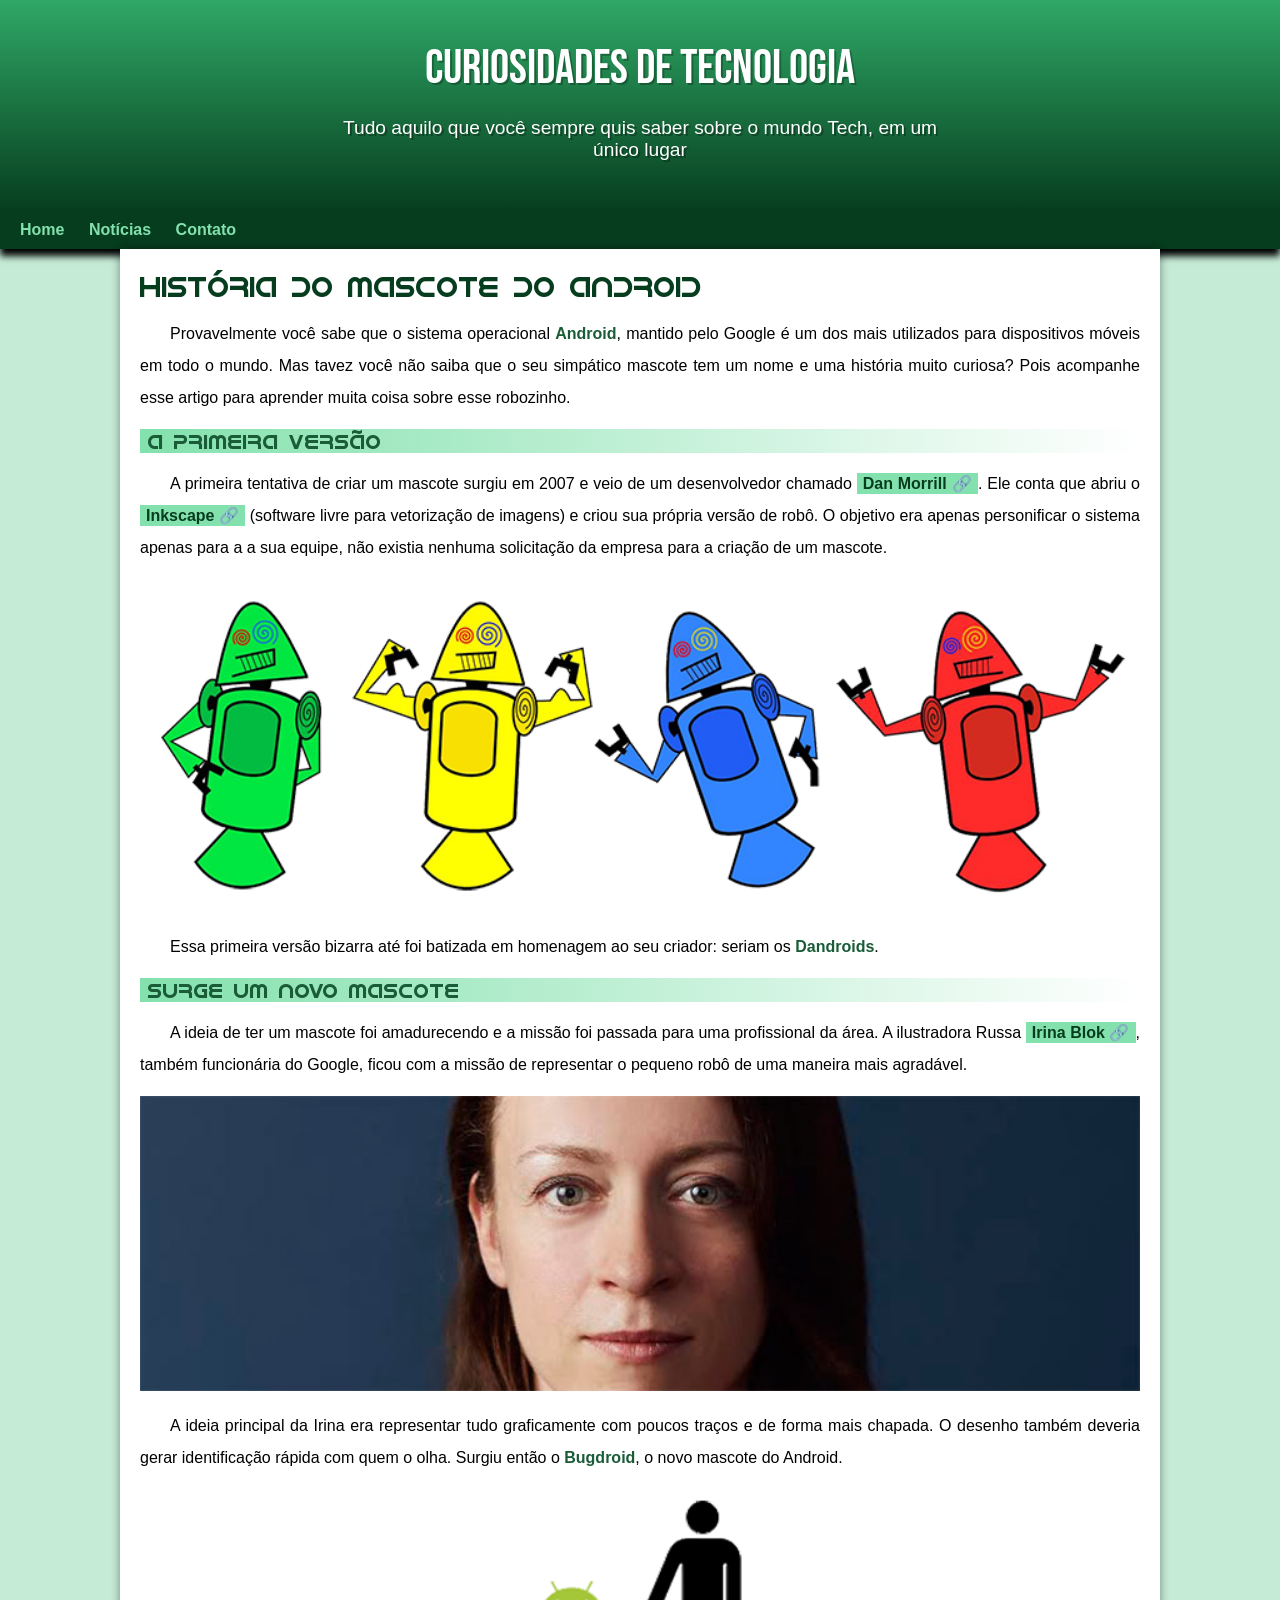
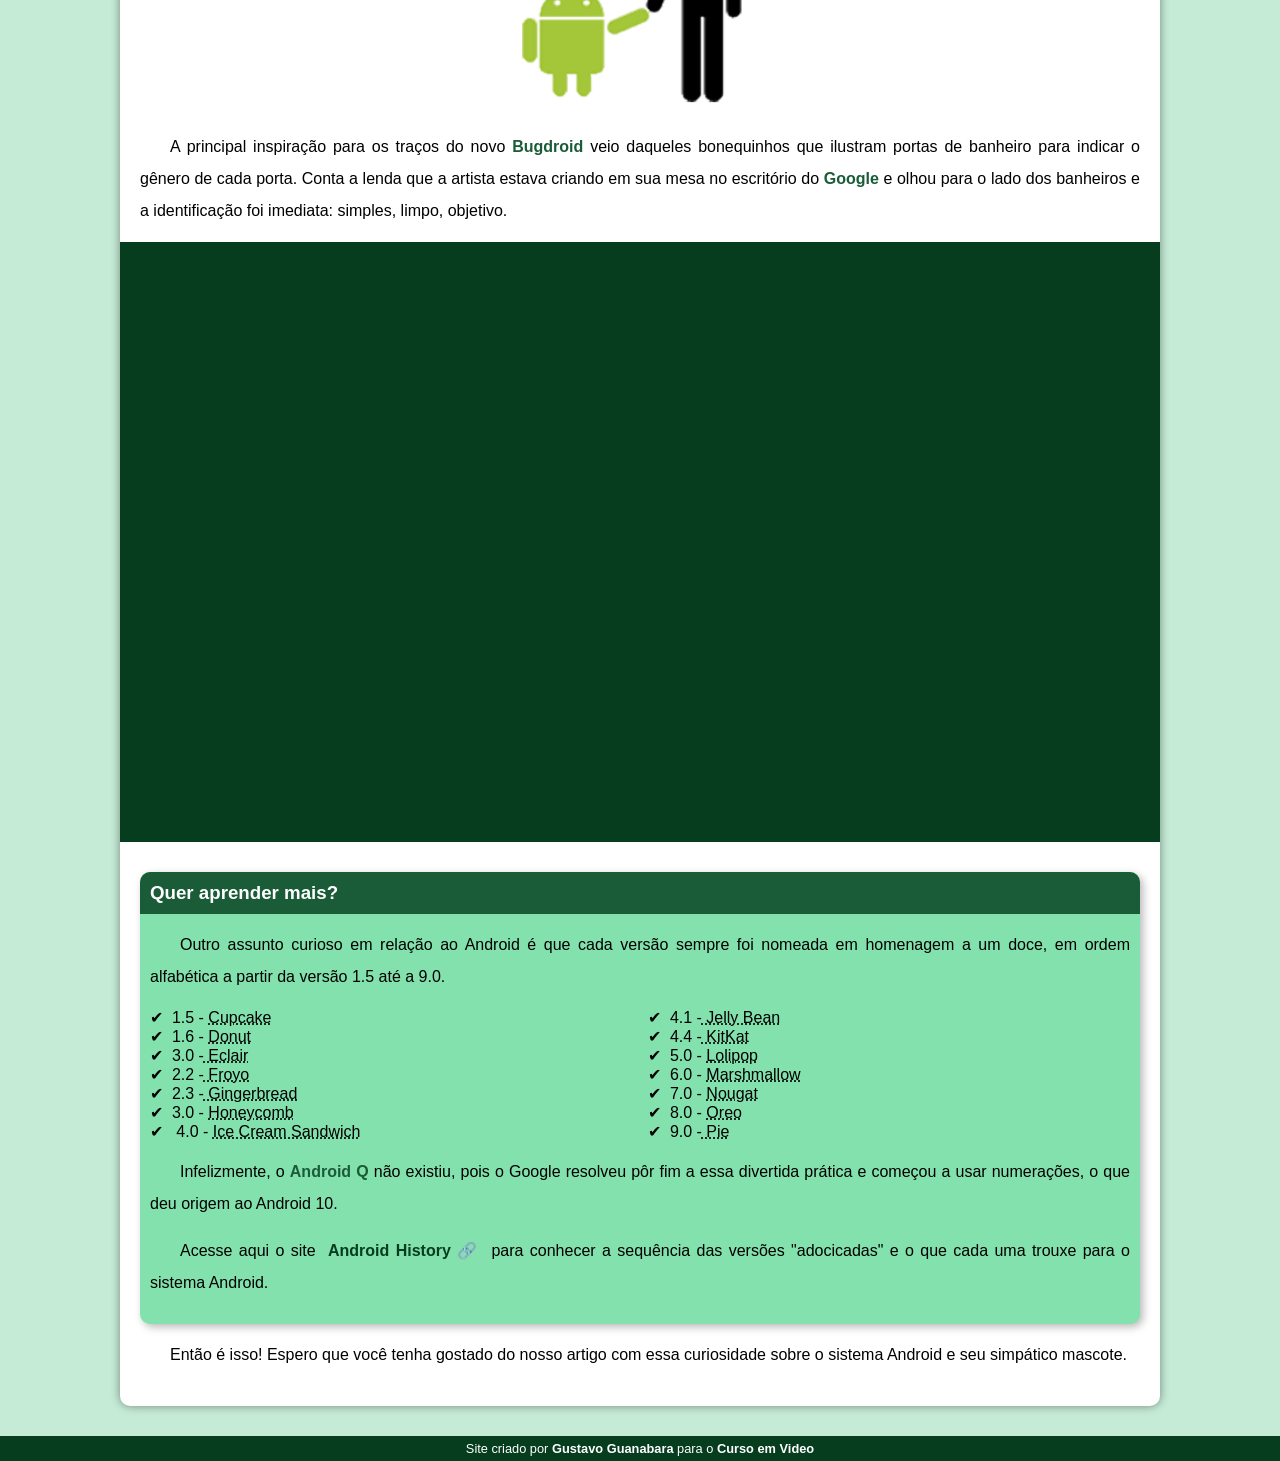
==== commit a2f358e7: "corrigido novamente" ====
--- a/index.html
+++ b/index.html
@@ -11,7 +11,7 @@
     <header>
       <h1>Curiosidades de Tecnologia</h1>
       <p>
-        Tudo aquilo que você sempre quis saber sobre o mundo Teck, em um único
+        Tudo aquilo que você sempre quis saber sobre o mundo Tech, em um único
         lugar
       </p>
     </header>
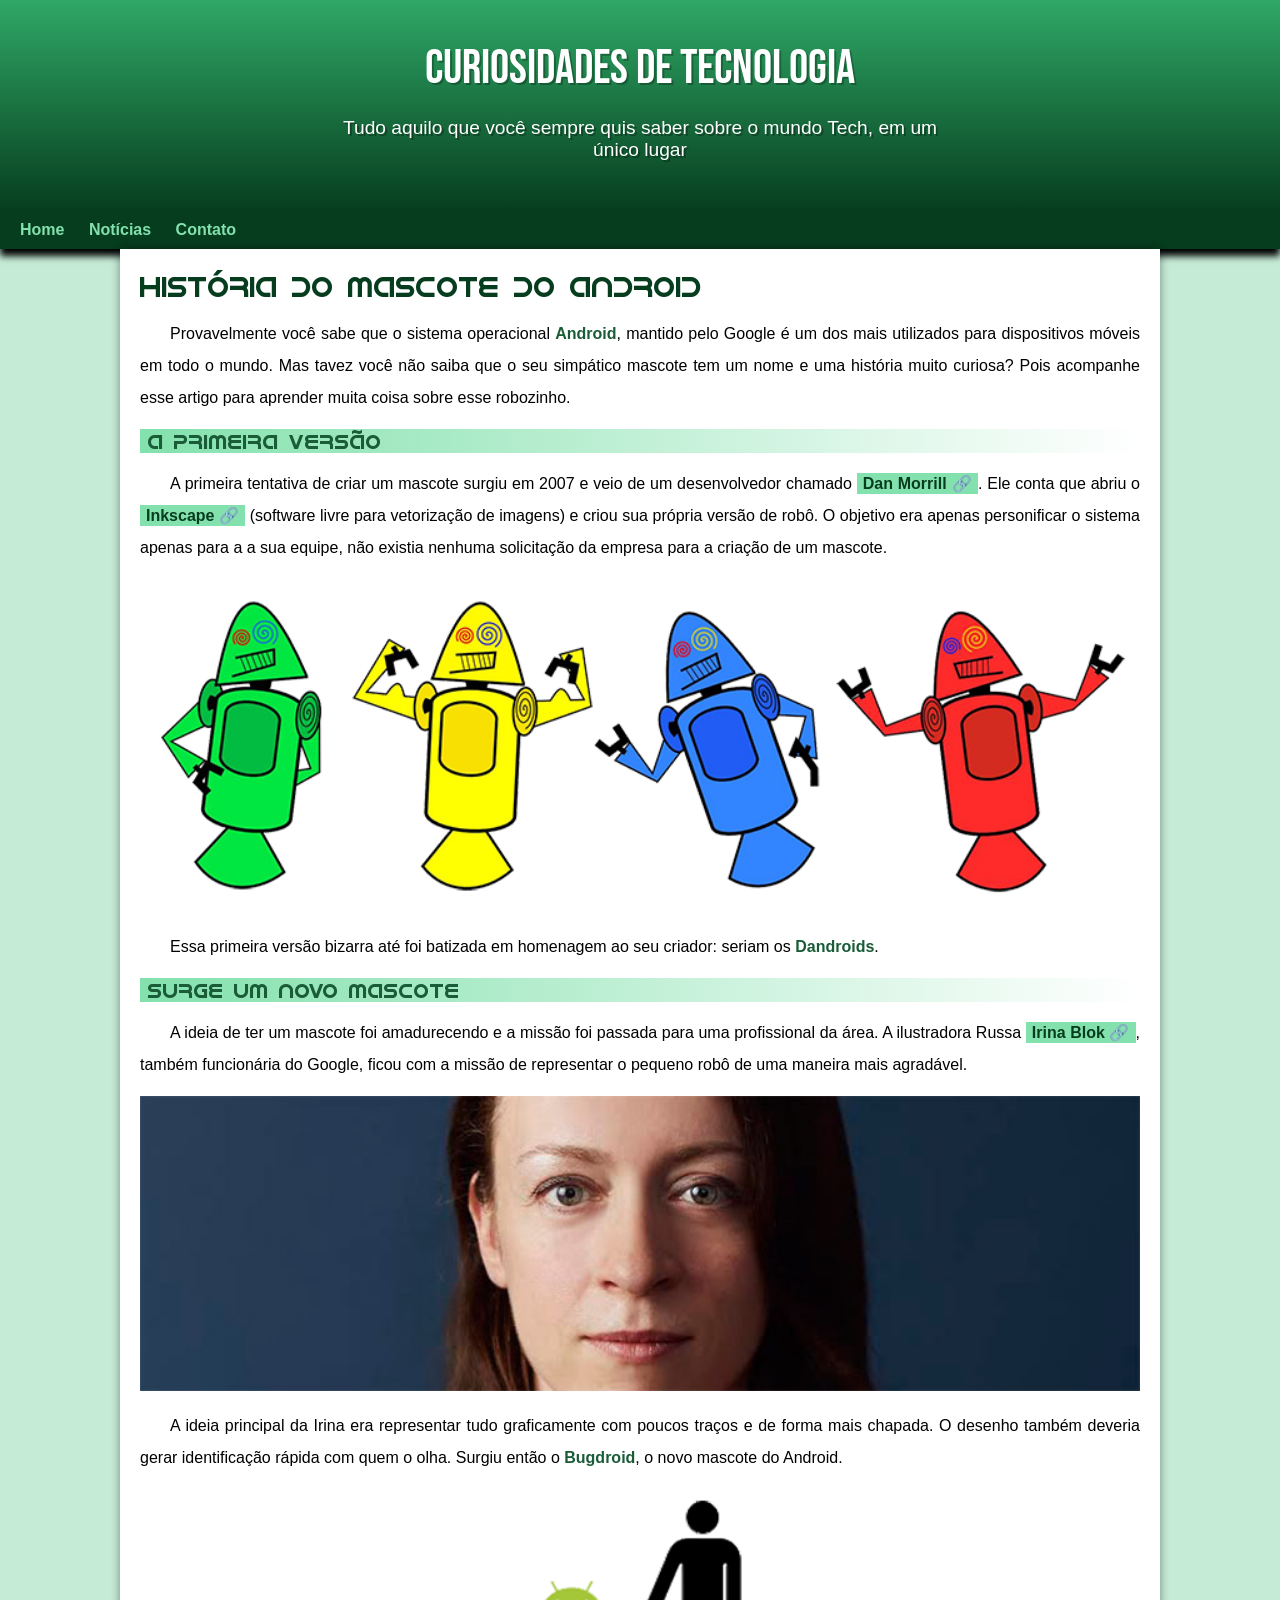
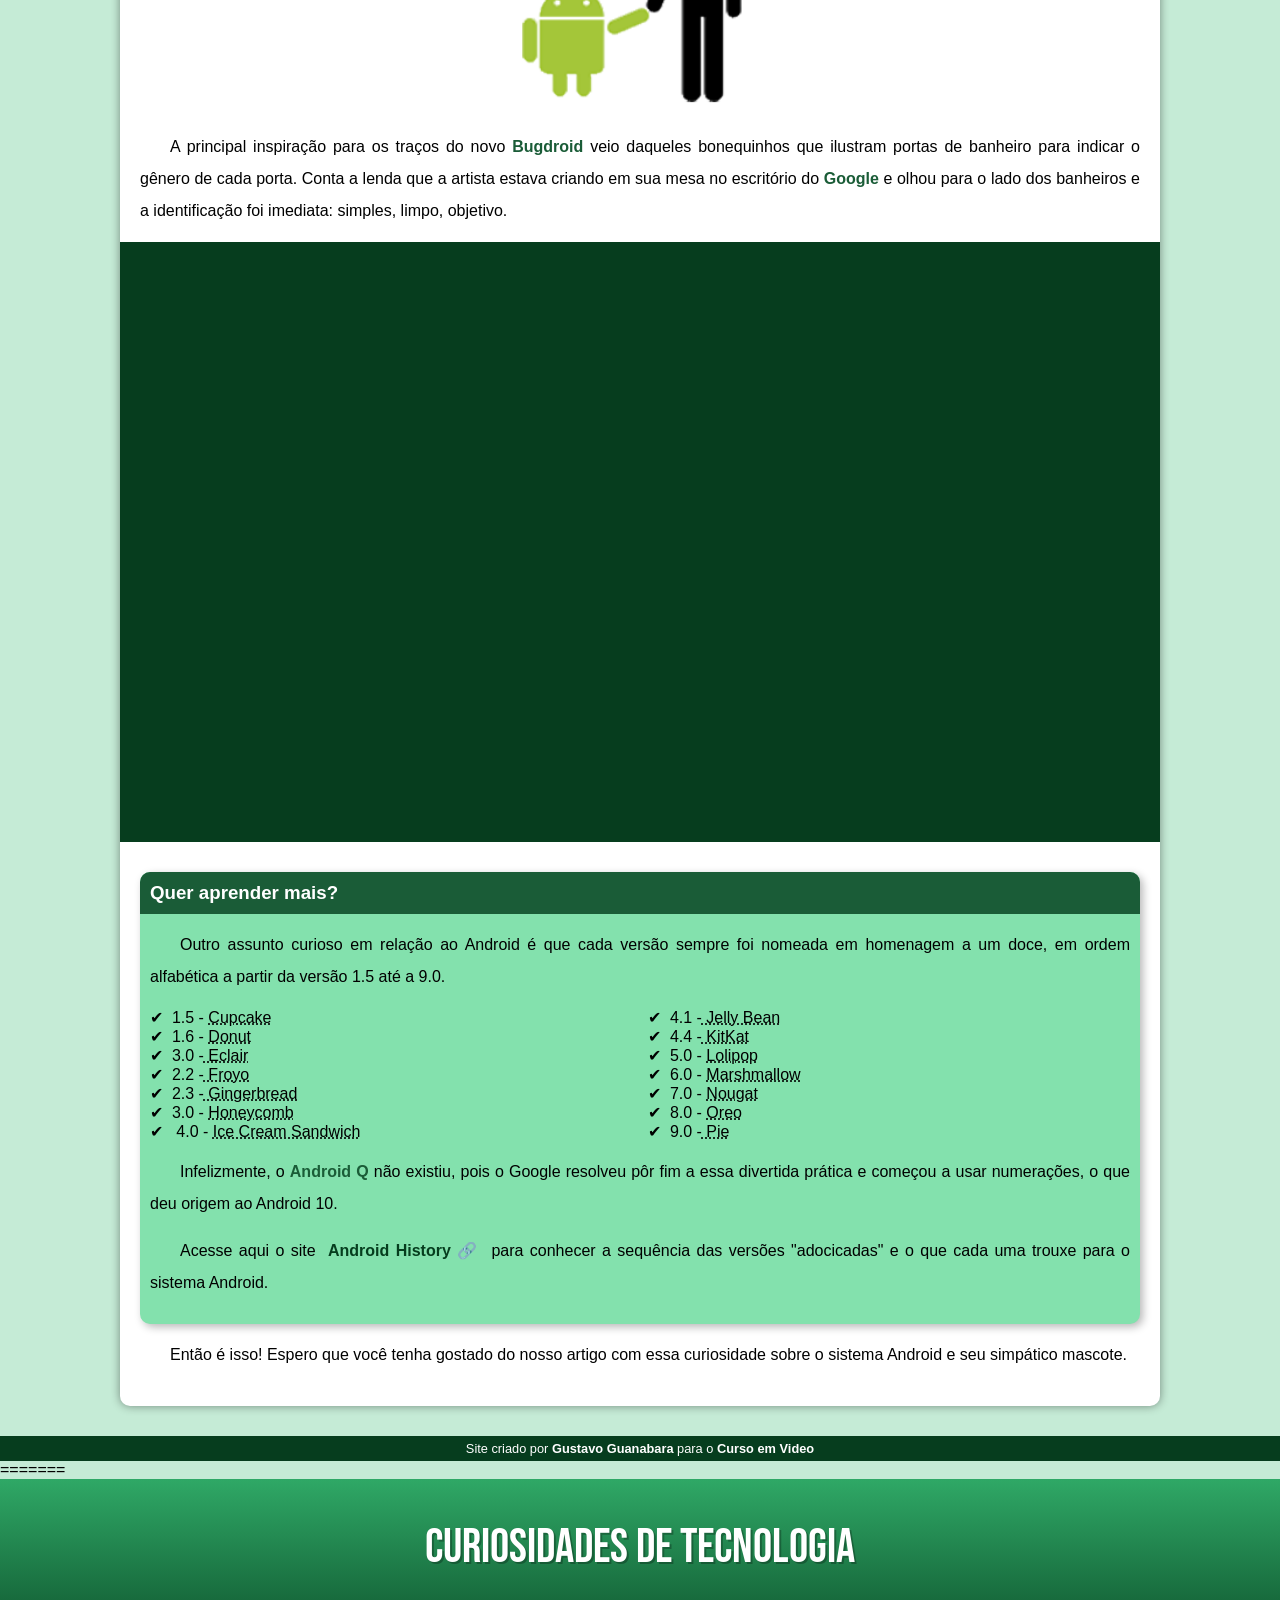
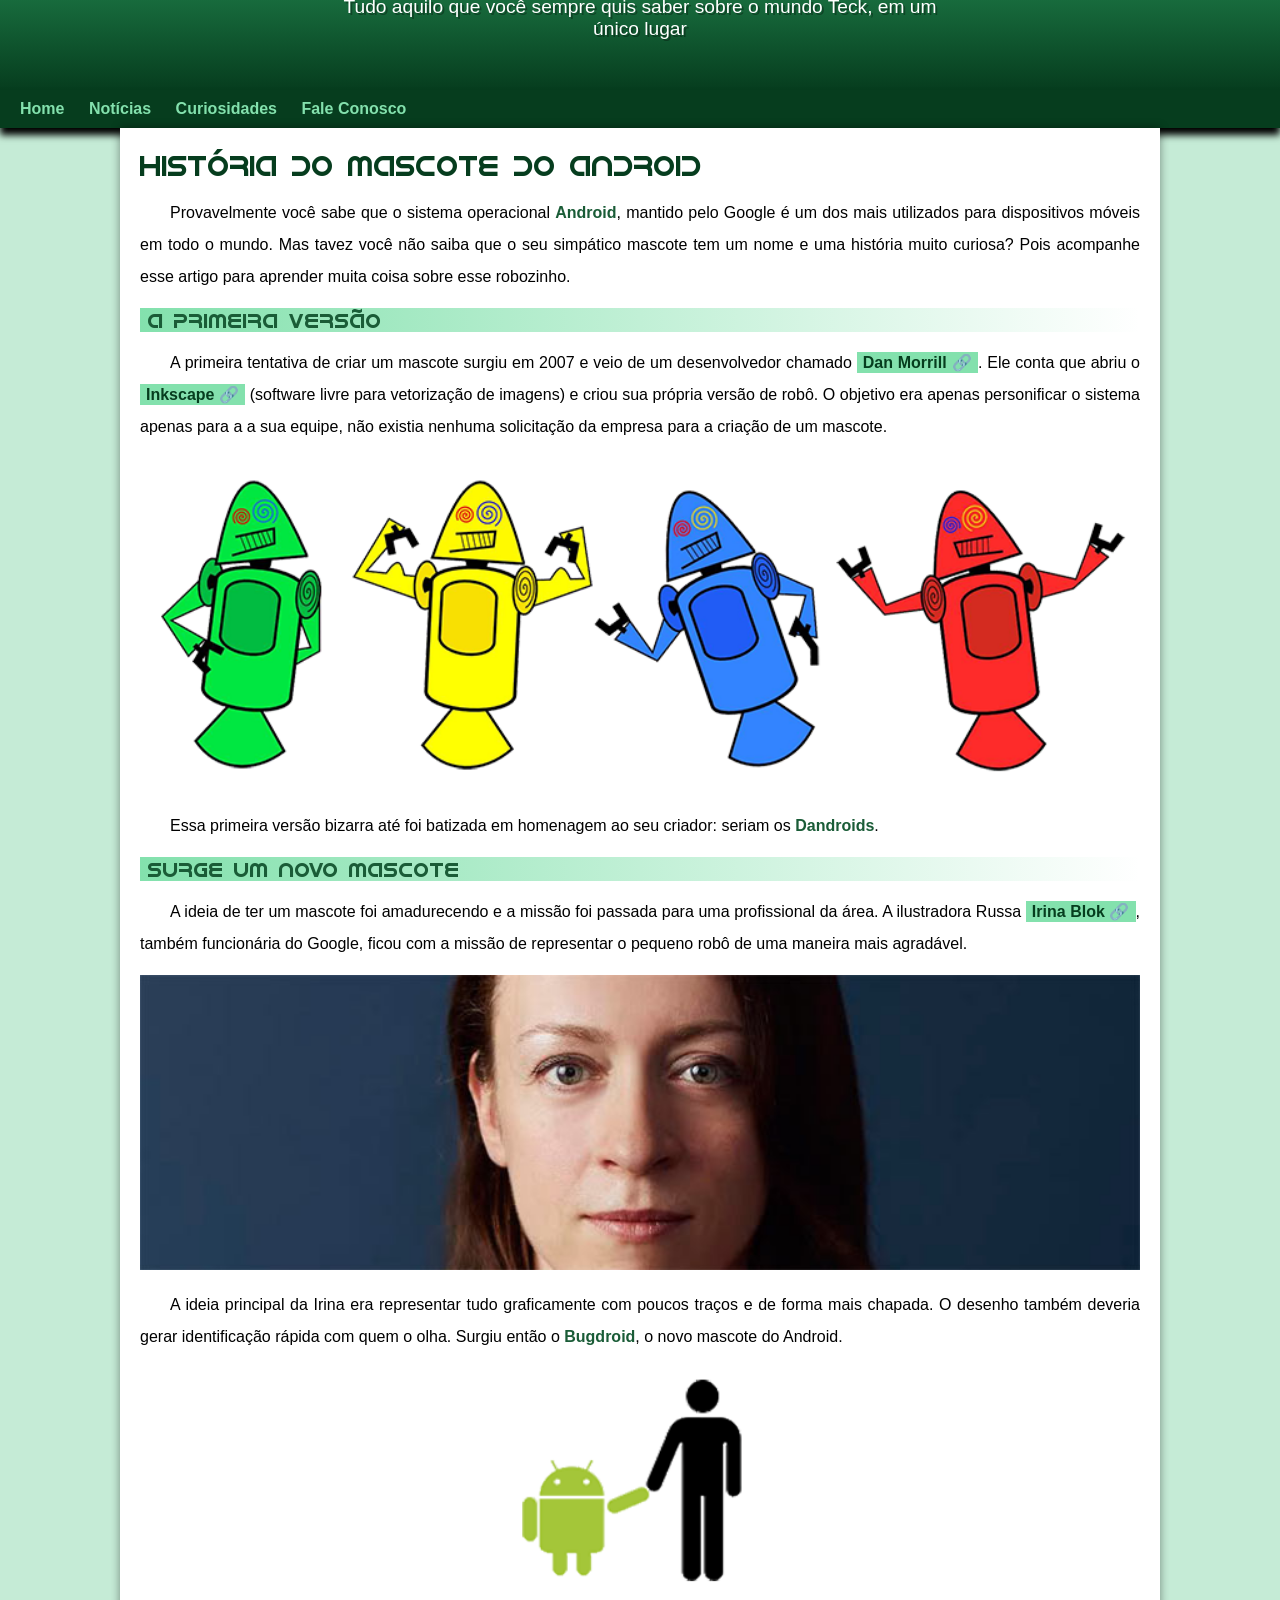
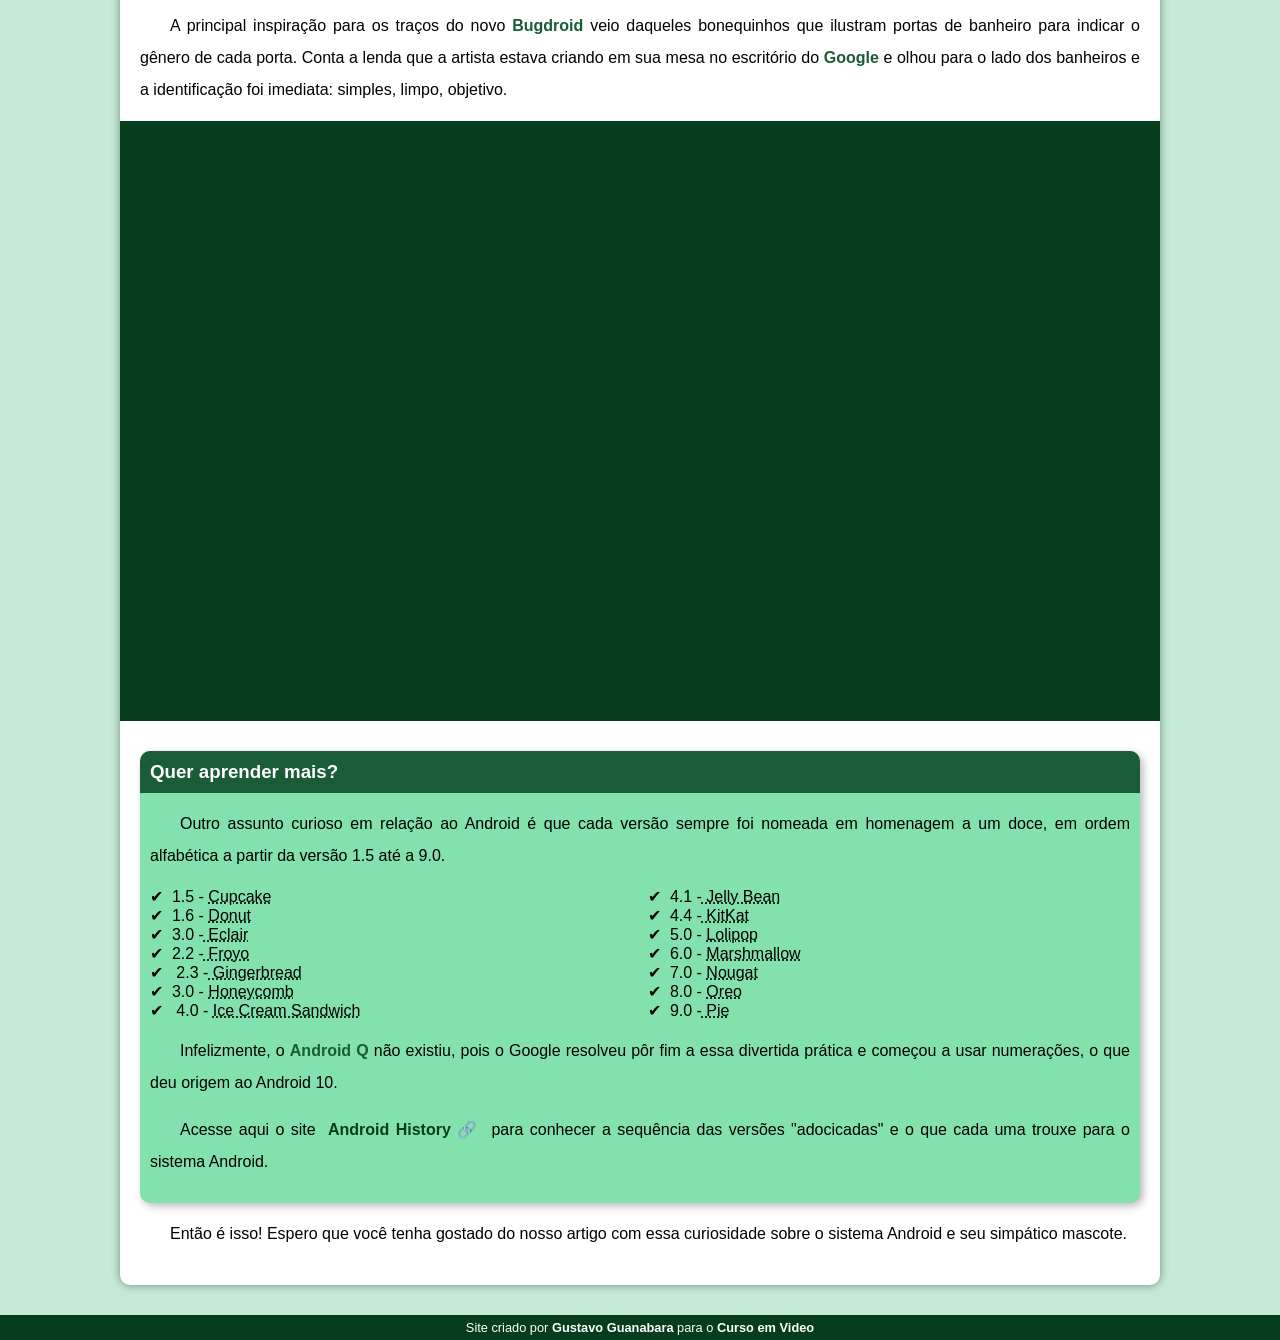
==== commit d1aea3af: "Merge branch 'main' of https://github.com/CalixtoDevHub/projeto-android" ====
--- a/index.html
+++ b/index.html
@@ -190,4 +190,210 @@
       </p>
     </footer>
   </body>
+  =======
+  <!doctype html>
+  <html lang="pt-br">
+    <head>
+      <meta charset="UTF-8" />
+      <meta name="viewport" content="width=device-width, initial-scale=1.0" />
+      <title>Como surgiu o mascote do Android?</title>
+      <link
+        rel="shortcut icon"
+        href="imagens/favicon.ico"
+        type="image/x-icon"
+      />
+      <link rel="stylesheet" href="estilo/style.css" />
+    </head>
+    <body>
+      <header>
+        <h1>Curiosidades de Tecnologia</h1>
+        <p>
+          Tudo aquilo que você sempre quis saber sobre o mundo Teck, em um único
+          lugar
+        </p>
+      </header>
+      <nav>
+        <a href="#">Home</a>
+        <a href="#">Notícias</a>
+        <a href="#">Curiosidades</a>
+        <a href="#">Fale Conosco</a>
+      </nav>
+      <main>
+        <article>
+          <h1>História do Mascote do Android</h1>
+
+          <p>
+            Provavelmente você sabe que o sistema operacional
+            <strong>Android</strong>, mantido pelo Google é um dos mais
+            utilizados para dispositivos móveis em todo o mundo. Mas tavez você
+            não saiba que o seu simpático mascote tem um nome e uma história
+            muito curiosa? Pois acompanhe esse artigo para aprender muita coisa
+            sobre esse robozinho.
+          </p>
+
+          <h2>A primeira versão</h2>
+
+          <p>
+            A primeira tentativa de criar um mascote surgiu em 2007 e veio de um
+            desenvolvedor chamado
+            <a
+              href="https://www.techtudo.com.br/noticias/2013/01/primeiro-mascote-do-android-e-revelado-por-funcionario-do-google.ghtml"
+              target="_blank"
+              class="externo"
+              >Dan Morrill</a
+            >. Ele conta que abriu o
+            <a
+              href="https://inkscape.org/release/inkscape-1.4.2/windows/64-bit/msi/dl/"
+              target="_blank"
+              class="externo"
+              >Inkscape</a
+            >
+            (software livre para vetorização de imagens) e criou sua própria
+            versão de robô. O objetivo era apenas personificar o sistema apenas
+            para a a sua equipe, não existia nenhuma solicitação da empresa para
+            a criação de um mascote.
+          </p>
+
+          <picture>
+            <source
+              media="(max-width: 670px)"
+              srcset="imagens/dan-droids-pq.png"
+            />
+            <img
+              src="imagens/dan-droids.png"
+              alt="primeiro mascote do android"
+            />
+          </picture>
+
+          <p>
+            Essa primeira versão bizarra até foi batizada em homenagem ao seu
+            criador: seriam os <strong>Dandroids</strong>.
+          </p>
+
+          <h2>Surge um novo mascote</h2>
+
+          <p>
+            A ideia de ter um mascote foi amadurecendo e a missão foi passada
+            para uma profissional da área. A ilustradora Russa
+            <a
+              href="https://www.irinablok.com/android"
+              target="_blank"
+              class="externo"
+              >Irina Blok</a
+            >, também funcionária do Google, ficou com a missão de representar o
+            pequeno robô de uma maneira mais agradável.
+          </p>
+
+          <picture>
+            <source media="(max-width:600px)" srcset="imagens/irina-blok.jpg" />
+            <img
+              src="imagens/irina-blok.jpg"
+              alt="Irina Blok, criadora do Bugdroid"
+            />
+          </picture>
+
+          <p>
+            A ideia principal da Irina era representar tudo graficamente com
+            poucos traços e de forma mais chapada. O desenho também deveria
+            gerar identificação rápida com quem o olha. Surgiu então o
+            <strong>Bugdroid</strong>, o novo mascote do Android.
+          </p>
+
+          <img src="imagens/bugdroid.png" class="pequena" alt="Bugdroid" />
+
+          <p>
+            A principal inspiração para os traços do novo<strong>
+              Bugdroid</strong
+            >
+            veio daqueles bonequinhos que ilustram portas de banheiro para
+            indicar o gênero de cada porta. Conta a lenda que a artista estava
+            criando em sua mesa no escritório do <strong>Google</strong> e olhou
+            para o lado dos banheiros e a identificação foi imediata: simples,
+            limpo, objetivo.
+          </p>
+
+          <div class="video">
+            <iframe
+              width="560"
+              height="315"
+              src="https://www.youtube.com/embed/l2UDgpLz20M?si=J-TsQnp_ww2swUWC"
+              title="YouTube video player"
+              frameborder="0"
+              allow="
+                accelerometer;
+                autoplay;
+                clipboard-write;
+                encrypted-media;
+                gyroscope;
+                picture-in-picture;
+                web-share;
+              "
+              referrerpolicy="strict-origin-when-cross-origin"
+              allowfullscreen
+            ></iframe>
+          </div>
+          <aside>
+            <h3>Quer aprender mais?</h3>
+            <p>
+              Outro assunto curioso em relação ao Android é que cada versão
+              sempre foi nomeada em homenagem a um doce, em ordem alfabética a
+              partir da versão 1.5 até a 9.0.
+            </p>
+            <ul>
+              <li>1.5 - <abbr title="Bolo de Copo">Cupcake</abbr></li>
+              <li>1.6 - <abbr title=" Rosquinha">Donut</abbr></li>
+              <li>3.0 -<abbr title="Bomba"> Eclair</abbr></li>
+              <li>2.2 -<abbr title="Iogurte Congelado"> Froyo</abbr></li>
+              <li>
+                2.3 -<abbr title="Biscoito de Gengibre"> Gingerbread</abbr>
+              </li>
+              <li>3.0 - <abbr title="Favo de Mel">Honeycomb</abbr></li>
+              <li>
+                4.0 -
+                <abbr title="Sanduiche de Sorvete">Ice Cream Sandwich</abbr>
+              </li>
+              <li>4.1 -<abbr title="Jujuba"> Jelly Bean</abbr></li>
+              <li>4.4 -<abbr title="KitKat"> KitKat</abbr></li>
+              <li>5.0 - <abbr title="Pirulito">Lolipop</abbr></li>
+              <li>6.0 - <abbr title="Marshmallow">Marshmallow</abbr></li>
+              <li>7.0 - <abbr title="Torrone">Nougat</abbr></li>
+              <li>8.0 - <abbr title="Oreo">Oreo</abbr></li>
+              <li>9.0 -<abbr title="Torta"> Pie</abbr></li>
+            </ul>
+
+            <p>
+              Infelizmente, o <strong>Android Q</strong> não existiu, pois o
+              Google resolveu pôr fim a essa divertida prática e começou a usar
+              numerações, o que deu origem ao Android 10.
+            </p>
+            <p>
+              Acesse aqui o site
+              <a href="https://www.android.com/" target="_blank" class="externo"
+                >Android History</a
+              >
+              para conhecer a sequência das versões "adocicadas" e o que cada
+              uma trouxe para o sistema Android.
+            </p>
+          </aside>
+
+          <p>
+            Então é isso! Espero que você tenha gostado do nosso artigo com essa
+            curiosidade sobre o sistema Android e seu simpático mascote.
+          </p>
+        </article>
+      </main>
+      <footer>
+        <p>
+          Site criado por
+          <a href="https://github.com/gustavoguanabara" target="_blank"
+            >Gustavo Guanabara</a
+          >
+          para o
+          <a href="https://www.cursoemvideo.com/" target="_blank"
+            >Curso em Video</a
+          >
+        </p>
+      </footer>
+    </body>
+  </html>
 </html>
